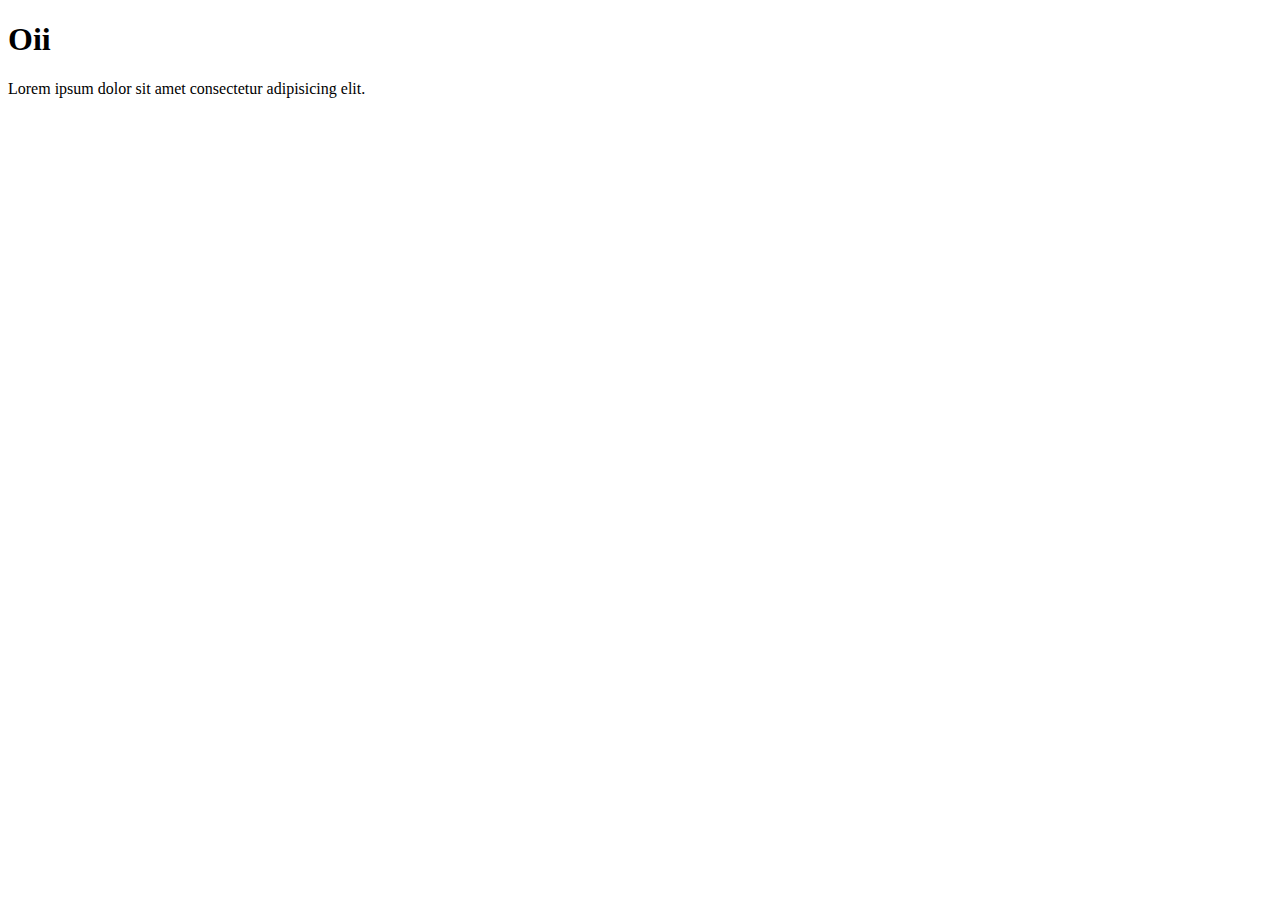
==== html/index.html @ 029ac141 "adicionado estrutura semântica" ====
<!DOCTYPE html>
<html lang="en">
<head>
    <meta charset="UTF-8">
    <meta http-equiv="X-UA-Compatible" content="IE=edge">
    <meta name="viewport" content="width=device-width, initial-scale=1.0">
    <title>Document</title>
</head>
<body>
    <header>
        <h1>Oii</h1>
        <p>Lorem ipsum dolor sit amet consectetur adipisicing elit.</p>
    </header>
</body>
</html>
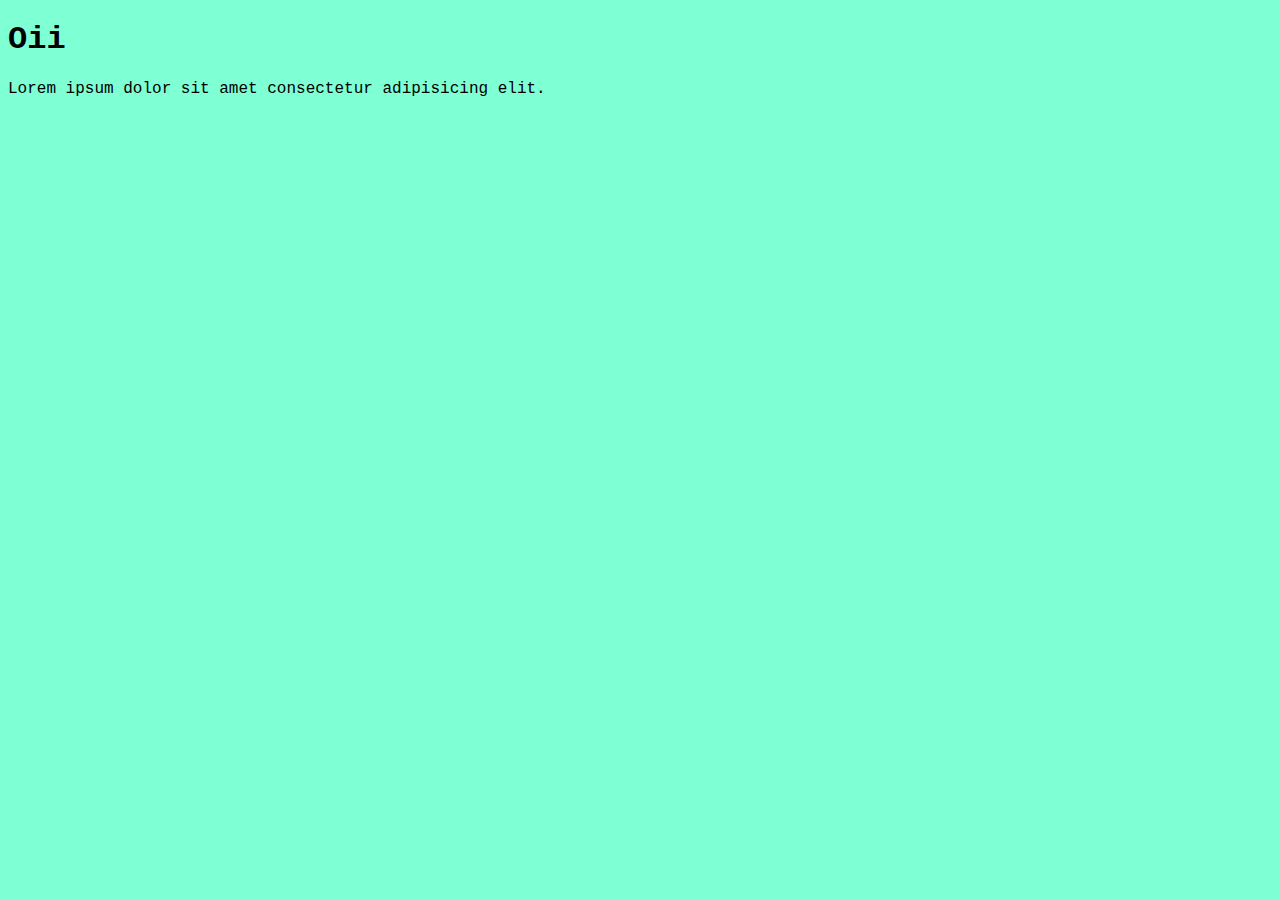
==== commit f5fa24e4: "adicionado estilo a pagina html" ====
--- a/html/index.html
+++ b/html/index.html
@@ -4,6 +4,7 @@
     <meta charset="UTF-8">
     <meta http-equiv="X-UA-Compatible" content="IE=edge">
     <meta name="viewport" content="width=device-width, initial-scale=1.0">
+    <link rel="stylesheet" href="../css/style.css">
     <title>Document</title>
 </head>
 <body>
--- a/css/style.css
+++ b/css/style.css
@@ -0,0 +1,4 @@
+body{
+    background-color: aquamarine;
+    font-family: 'Courier New', Courier, monospace;
+}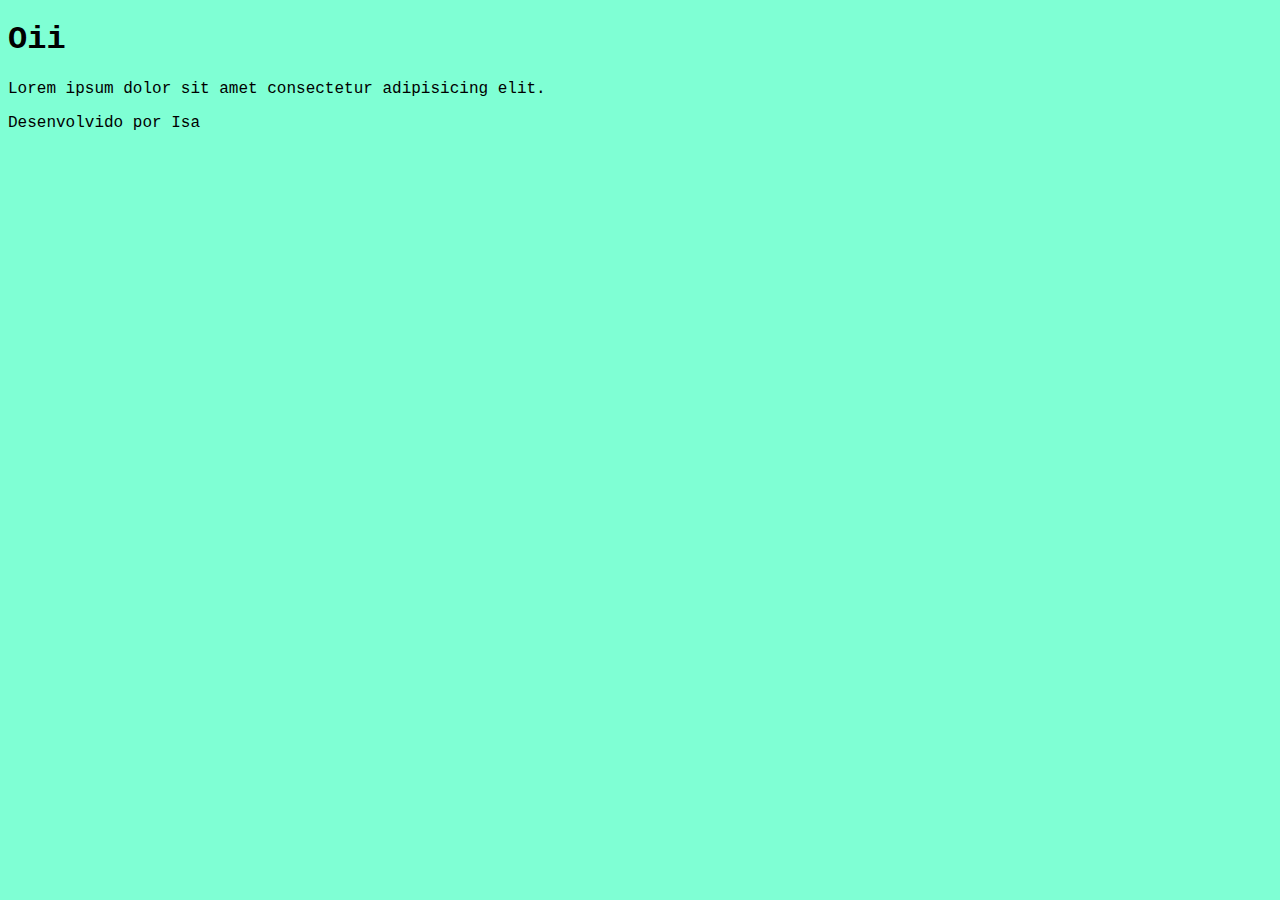
==== commit 0301bb55: "adicionado elemento html extra" ====
--- a/html/index.html
+++ b/html/index.html
@@ -12,5 +12,8 @@
         <h1>Oii</h1>
         <p>Lorem ipsum dolor sit amet consectetur adipisicing elit.</p>
     </header>
+    <footer>
+        <p>Desenvolvido por Isa</p>
+    </footer>
 </body>
 </html>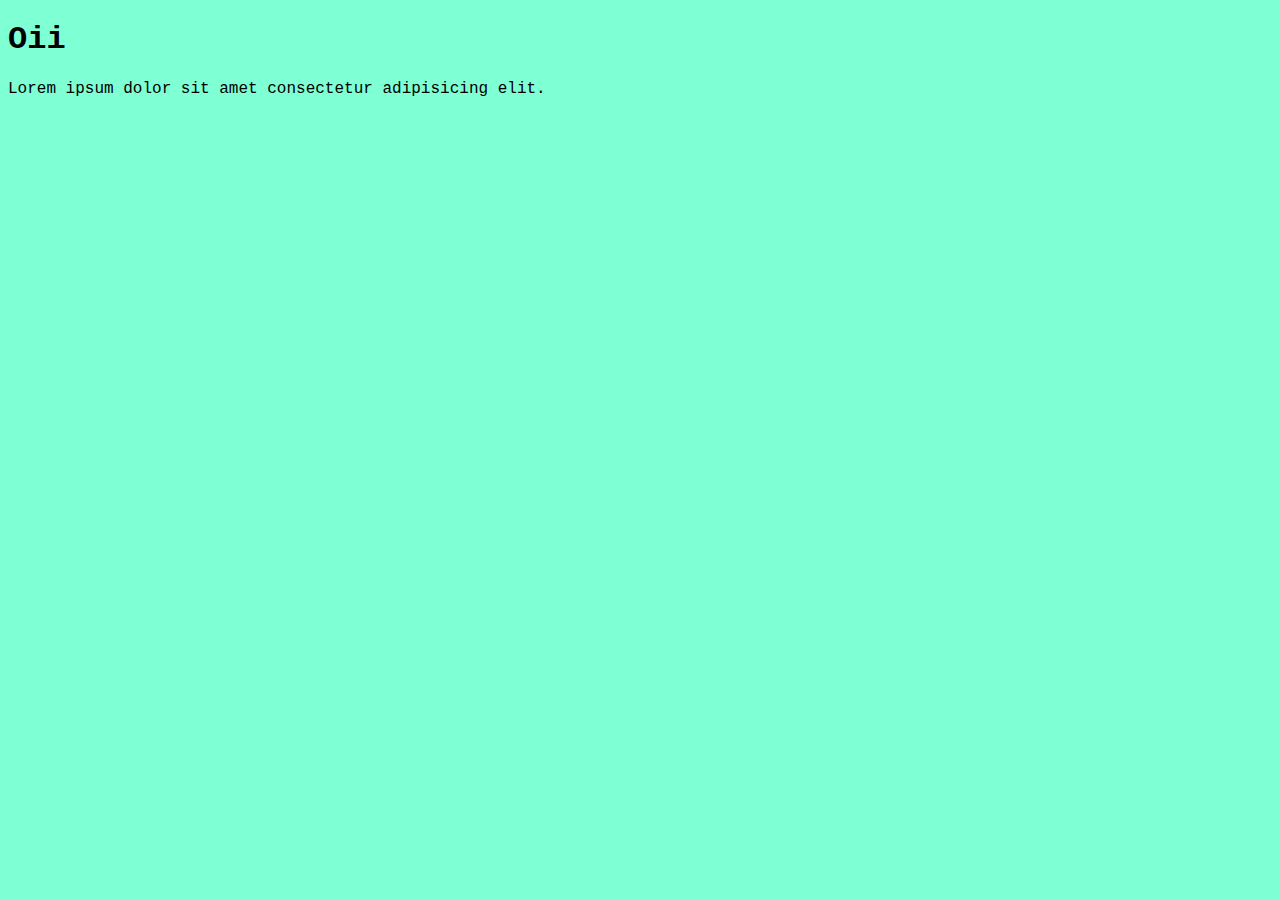
==== commit 9aa87bc9: "feito alteração na pagina html" ====
--- a/html/index.html
+++ b/html/index.html
@@ -5,15 +5,12 @@
     <meta http-equiv="X-UA-Compatible" content="IE=edge">
     <meta name="viewport" content="width=device-width, initial-scale=1.0">
     <link rel="stylesheet" href="../css/style.css">
-    <title>Document</title>
+    <title>boa noite</title>
 </head>
 <body>
     <header>
         <h1>Oii</h1>
         <p>Lorem ipsum dolor sit amet consectetur adipisicing elit.</p>
     </header>
-    <footer>
-        <p>Desenvolvido por Isa</p>
-    </footer>
 </body>
 </html>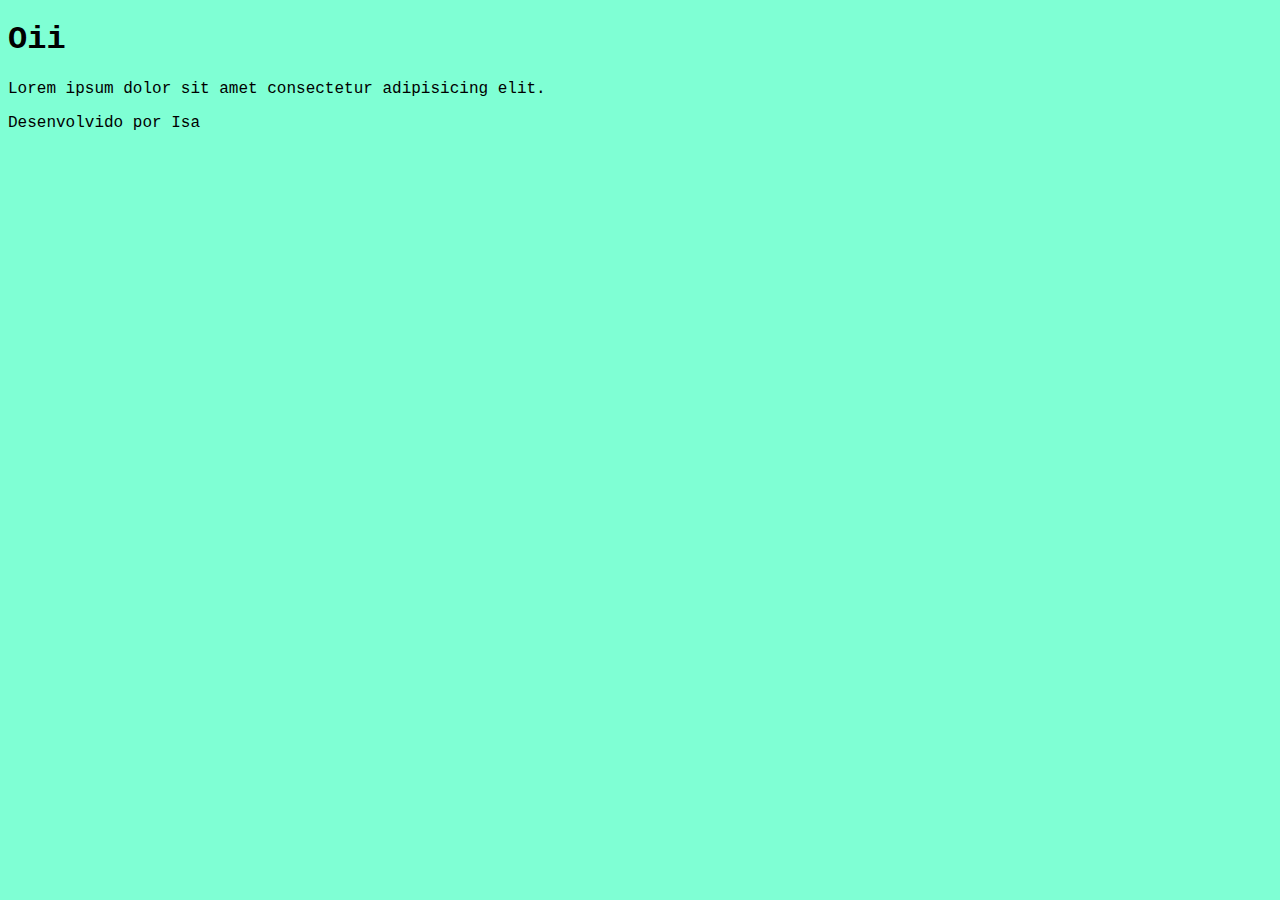
==== commit d75b3d0b: "feito mudanças finais" ====
--- a/html/index.html
+++ b/html/index.html
@@ -12,5 +12,8 @@
         <h1>Oii</h1>
         <p>Lorem ipsum dolor sit amet consectetur adipisicing elit.</p>
     </header>
+    <footer>
+        <p>Desenvolvido por Isa</p>
+    </footer>
 </body>
 </html>